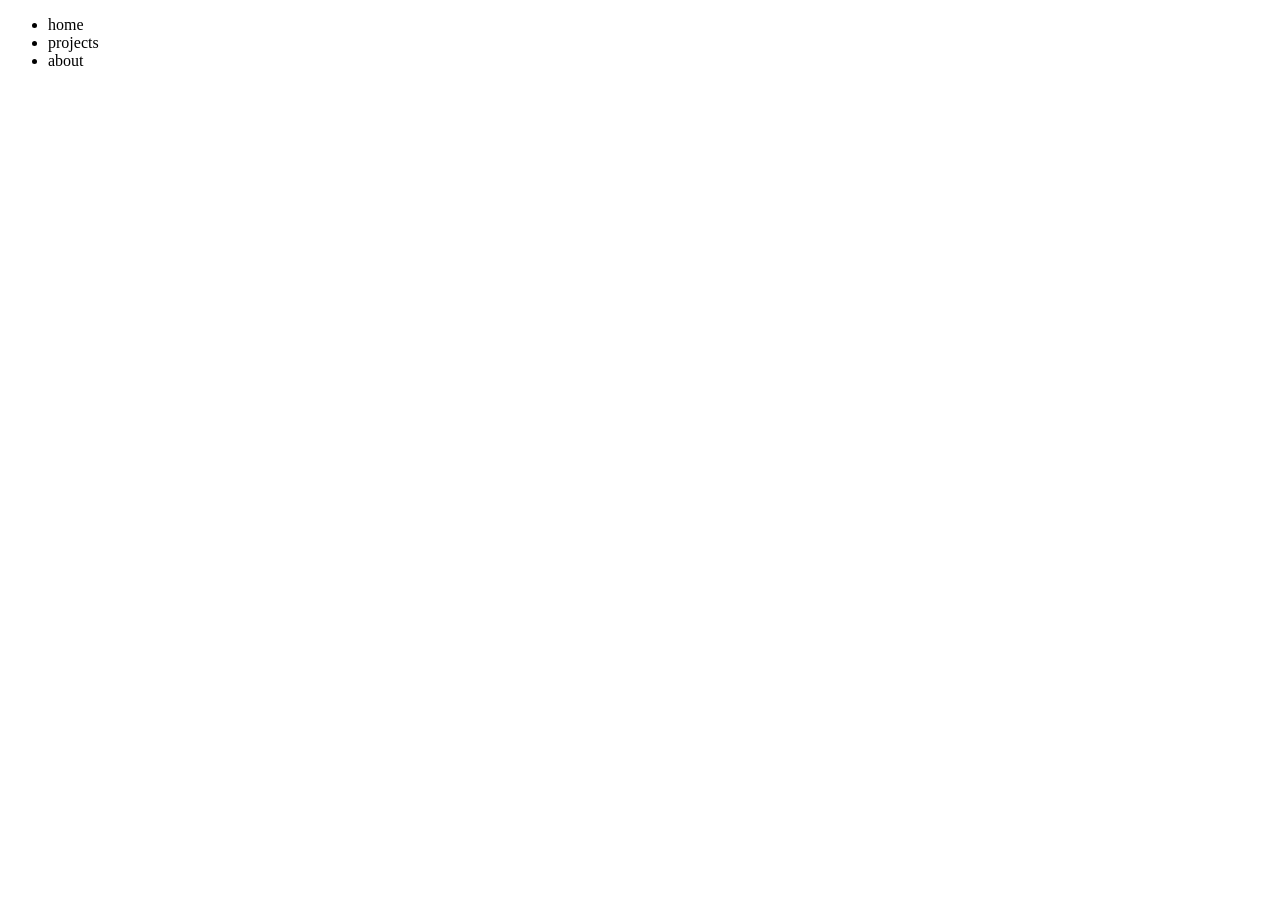
==== src/index.html @ 48e8290c "initialise idea project and index.html" ====
<!doctype html>
<html lang="en">
<head>
    <meta charset="UTF-8">
    <meta name="viewport"
          content="width=device-width, user-scalable=no, initial-scale=1.0, maximum-scale=1.0, minimum-scale=1.0">
    <meta http-equiv="X-UA-Compatible" content="ie=edge">
    <title>Document</title>
    <link rel="preconnect" href="https://fonts.googleapis.com">
    <link rel="preconnect" href="https://fonts.gstatic.com" crossorigin>
    <link href="family=Newsreader:ital,opsz,wght@0,6..72,200..800;1,6..72,200..800&display=swap" rel="stylesheet">
</head>
<body>

    <header>
        <nav>
            <ul>
                <li>home</li>
                <li>projects</li>
                <li>about</li>
            </ul>
        </nav>
    </header>

    <main>
        <article>

        </article>
    </main>

    <footer></footer>
</body>
</html>
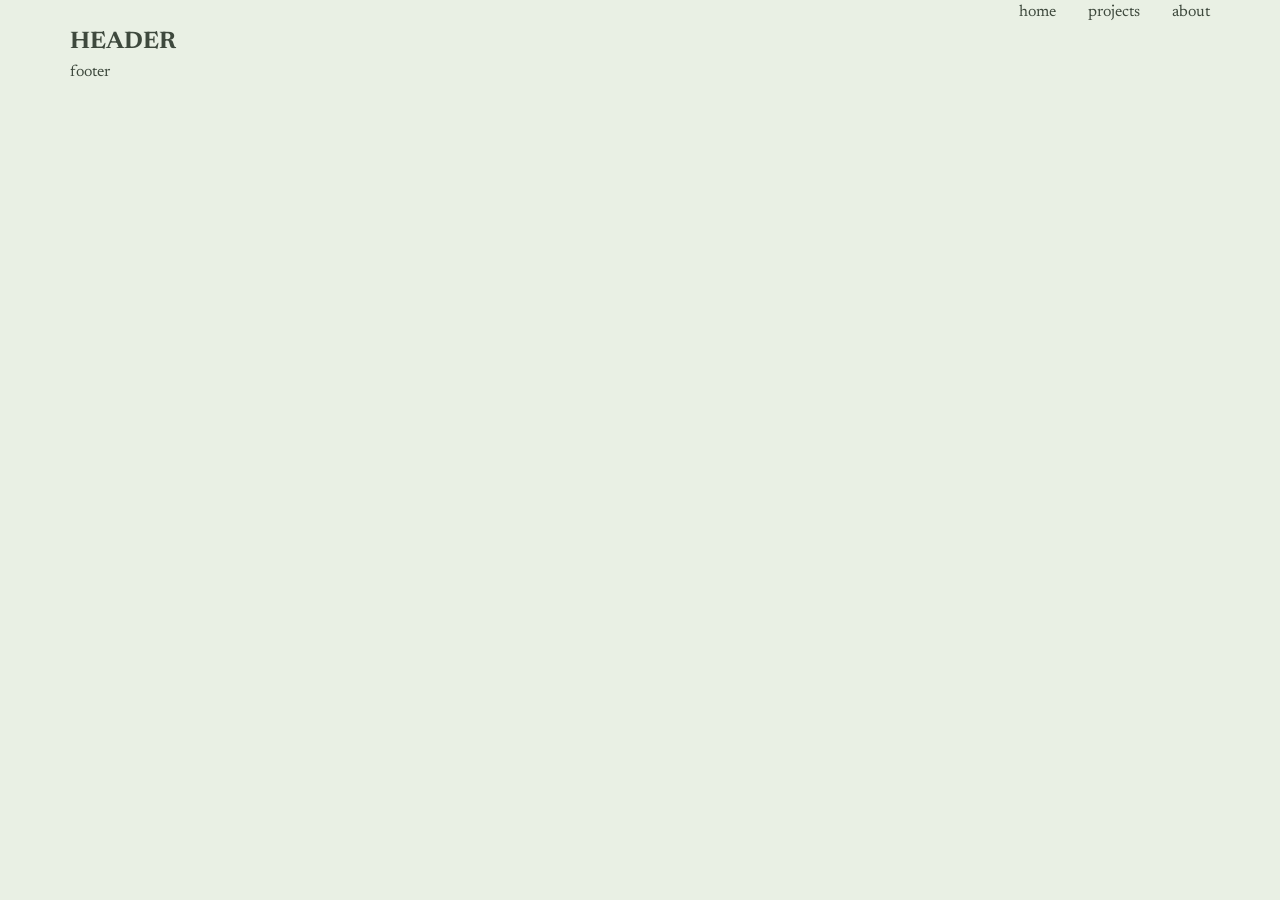
==== commit 55af0136: "add reset, add fonts and body styling" ====
--- a/src/index.html
+++ b/src/index.html
@@ -8,7 +8,9 @@
     <title>Document</title>
     <link rel="preconnect" href="https://fonts.googleapis.com">
     <link rel="preconnect" href="https://fonts.gstatic.com" crossorigin>
-    <link href="family=Newsreader:ital,opsz,wght@0,6..72,200..800;1,6..72,200..800&display=swap" rel="stylesheet">
+    <link href="https://fonts.googleapis.com/css2?family=Newsreader:ital,opsz,wght@0,6..72,200..800;1,6..72,200..800&display=swap" rel="stylesheet">
+    <link rel="stylesheet" href="./assets/reset.css">
+    <link rel="stylesheet" href="./assets/styles.css">
 </head>
 <body>
 
@@ -24,10 +26,12 @@
 
     <main>
         <article>
-
+            <h1>HEADER</h1>
         </article>
     </main>
 
-    <footer></footer>
+    <footer>
+        footer
+    </footer>
 </body>
 </html>
--- a/src/assets/styles.css
+++ b/src/assets/styles.css
@@ -0,0 +1,49 @@
+:root {
+    --bg-primary: #0DA54A;
+    --bg-secondary: #528258;
+    --bg-tertiary: #EB5F80;
+    --bg-neutral: #727970;
+    --bg-surface: #E9F0E4;
+    --text-header: #161D16;
+    --text-body: #3E493D;
+    --text-label: #495447;
+}
+
+body {
+    font-family: "Newsreader", serif;
+    font-optical-sizing: auto;
+    font-style: normal;
+    color: var(--text-body);
+    background-color: var(--bg-surface);
+    display: flex;
+    flex-direction: column;
+    justify-content: center;
+    align-items: center;
+}
+
+header  {
+    display: flex;
+    justify-content: end;
+    max-width: 1140px;
+    width: 100vw;
+}
+
+nav {
+
+}
+
+nav > ul {
+    display: flex;
+    list-style: none;
+    gap: 32px;
+}
+
+main {
+    max-width: 1140px;
+    width: 100vw;
+}
+
+footer {
+    max-width: 1140px;
+    width: 100vw;
+}
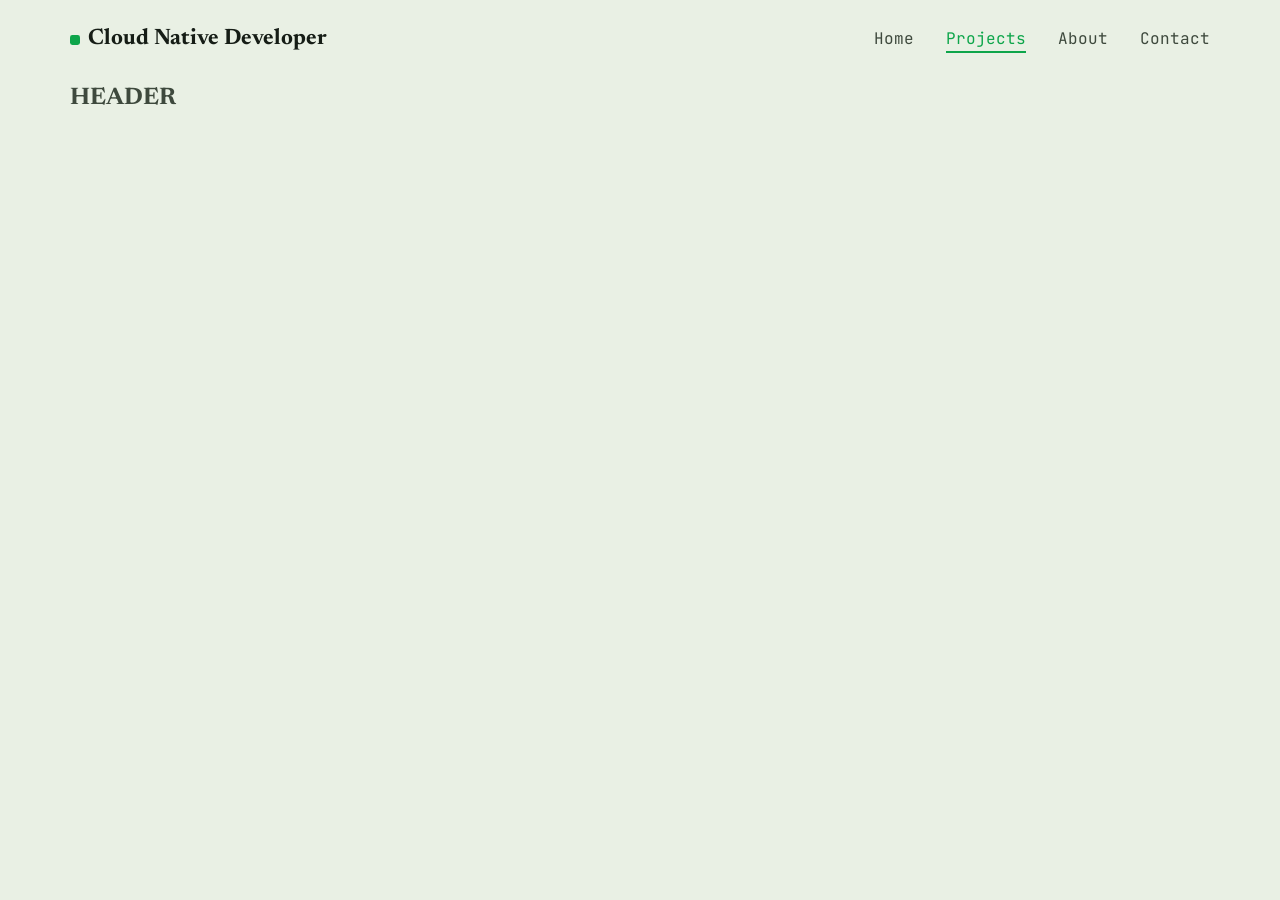
==== commit 19dc2941: "implement navbar design" ====
--- a/src/index.html
+++ b/src/index.html
@@ -8,18 +8,24 @@
     <title>Document</title>
     <link rel="preconnect" href="https://fonts.googleapis.com">
     <link rel="preconnect" href="https://fonts.gstatic.com" crossorigin>
-    <link href="https://fonts.googleapis.com/css2?family=Newsreader:ital,opsz,wght@0,6..72,200..800;1,6..72,200..800&display=swap" rel="stylesheet">
+    <link href="https://fonts.googleapis.com/css2?family=JetBrains+Mono:ital,wght@0,100..800;1,100..800&family=Newsreader:ital,opsz,wght@0,6..72,200..800;1,6..72,200..800&display=swap" rel="stylesheet">
     <link rel="stylesheet" href="./assets/reset.css">
     <link rel="stylesheet" href="./assets/styles.css">
 </head>
 <body>
 
     <header>
-        <nav>
-            <ul>
-                <li>home</li>
-                <li>projects</li>
-                <li>about</li>
+        <div class="header__title">
+            <div class="header__square">
+            </div>
+            <span class="header__name">Cloud Native Developer</span>
+        </div>
+        <nav class="header__navbar">
+            <ul class="header__link-list">
+                <li class="header__link">Home</li>
+                <li class="header__link header__link-active">Projects</li>
+                <li class="header__link">About</li>
+                <li class="header__link">Contact</li>
             </ul>
         </nav>
     </header>
@@ -30,8 +36,6 @@
         </article>
     </main>
 
-    <footer>
-        footer
-    </footer>
+    <footer></footer>
 </body>
 </html>
--- a/src/assets/styles.css
+++ b/src/assets/styles.css
@@ -23,13 +23,40 @@
 
 header  {
     display: flex;
-    justify-content: end;
+    justify-content: space-between;
+    align-items: center;
     max-width: 1140px;
     width: 100vw;
+    height: 80px;
 }
 
-nav {
+.header__title {
+    display: flex;
+    align-items: center;
+    gap: 8px;
+}
 
+.header__square {
+    width: 0.6rem;
+    height: 0.6rem;
+    background-color: var(--bg-primary);
+    border-radius: 25%;
+}
+
+.header__name {
+    color: var(--text-header);
+    font-size: 1.4rem;
+    font-weight: bold;
+}
+
+
+.header__link {
+    font-family: "JetBrains Mono", monospace;
+}
+
+.header__link-active {
+    color: var(--bg-primary);
+    border-bottom: 2px solid var(--bg-primary);
 }
 
 nav > ul {
@@ -41,9 +68,5 @@
 main {
     max-width: 1140px;
     width: 100vw;
-}
-
-footer {
-    max-width: 1140px;
-    width: 100vw;
+    margin: auto;
 }
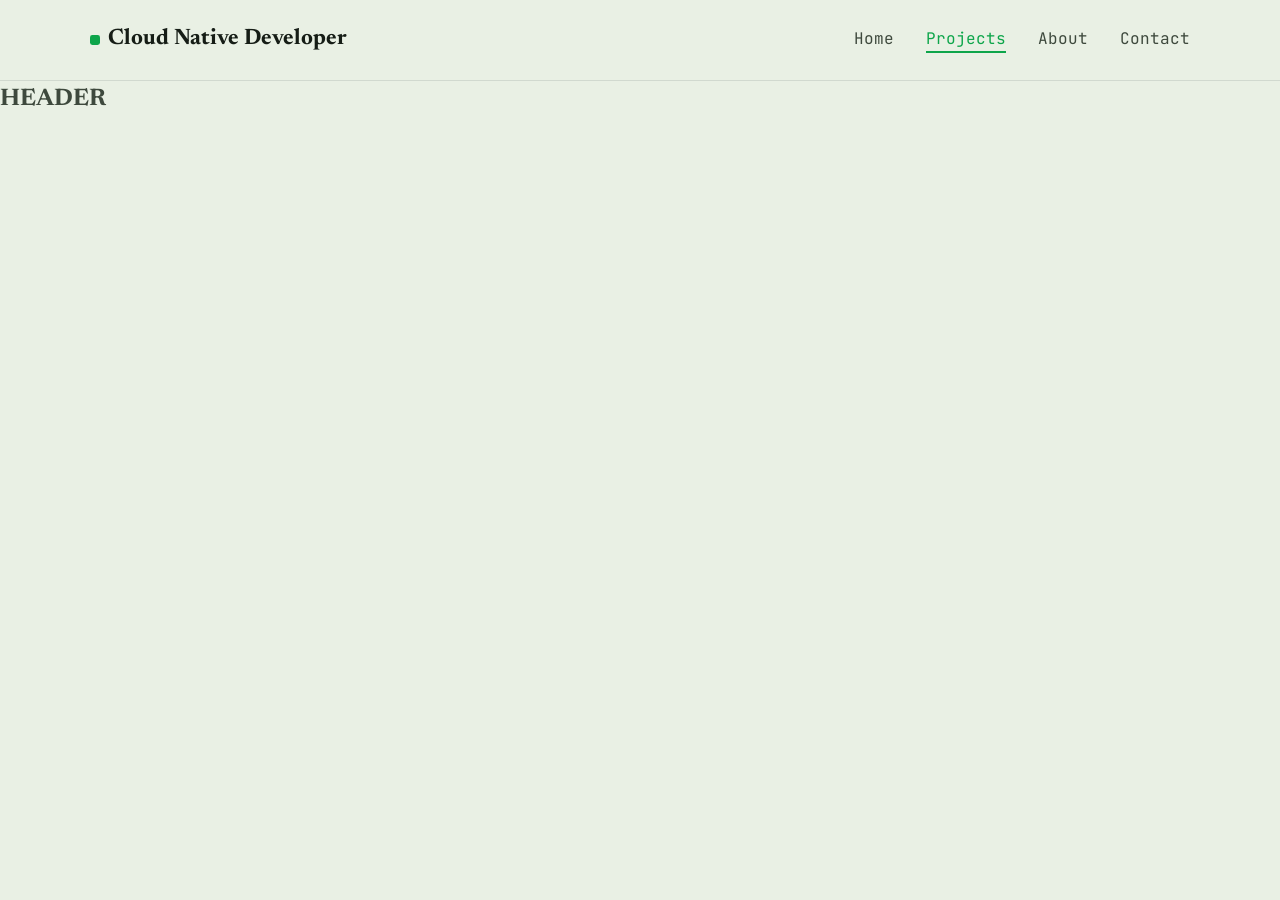
==== commit 8a5828f0: "implement reusable container" ====
--- a/src/index.html
+++ b/src/index.html
@@ -15,19 +15,23 @@
 <body>
 
     <header>
-        <div class="header__title">
-            <div class="header__square">
+        <div class="content">
+            <div class="header__content">
+                <div class="header__title">
+                    <div class="header__square">
+                    </div>
+                    <span class="header__name">Cloud Native Developer</span>
+                </div>
+                <nav class="header__navbar">
+                    <ul class="header__link-list">
+                        <li class="header__link">Home</li>
+                        <li class="header__link header__link-active">Projects</li>
+                        <li class="header__link">About</li>
+                        <li class="header__link">Contact</li>
+                    </ul>
+                </nav>
             </div>
-            <span class="header__name">Cloud Native Developer</span>
         </div>
-        <nav class="header__navbar">
-            <ul class="header__link-list">
-                <li class="header__link">Home</li>
-                <li class="header__link header__link-active">Projects</li>
-                <li class="header__link">About</li>
-                <li class="header__link">Contact</li>
-            </ul>
-        </nav>
     </header>
 
     <main>
--- a/src/assets/styles.css
+++ b/src/assets/styles.css
@@ -4,9 +4,17 @@
     --bg-tertiary: #EB5F80;
     --bg-neutral: #727970;
     --bg-surface: #E9F0E4;
+    --bg-muted: #D1D9CF;
     --text-header: #161D16;
     --text-body: #3E493D;
     --text-label: #495447;
+}
+
+.content {
+    max-width: 1140px;
+    margin: 0 auto;
+    padding: 0 20px;
+    width: 100%;
 }
 
 body {
@@ -22,12 +30,15 @@
 }
 
 header  {
+    width: 100vw;
+    border-bottom: 1px solid var(--bg-muted);
+}
+
+.header__content {
+    height: 80px;
     display: flex;
+    align-items: center;
     justify-content: space-between;
-    align-items: center;
-    max-width: 1140px;
-    width: 100vw;
-    height: 80px;
 }
 
 .header__title {
@@ -66,7 +77,5 @@
 }
 
 main {
-    max-width: 1140px;
     width: 100vw;
-    margin: auto;
 }
